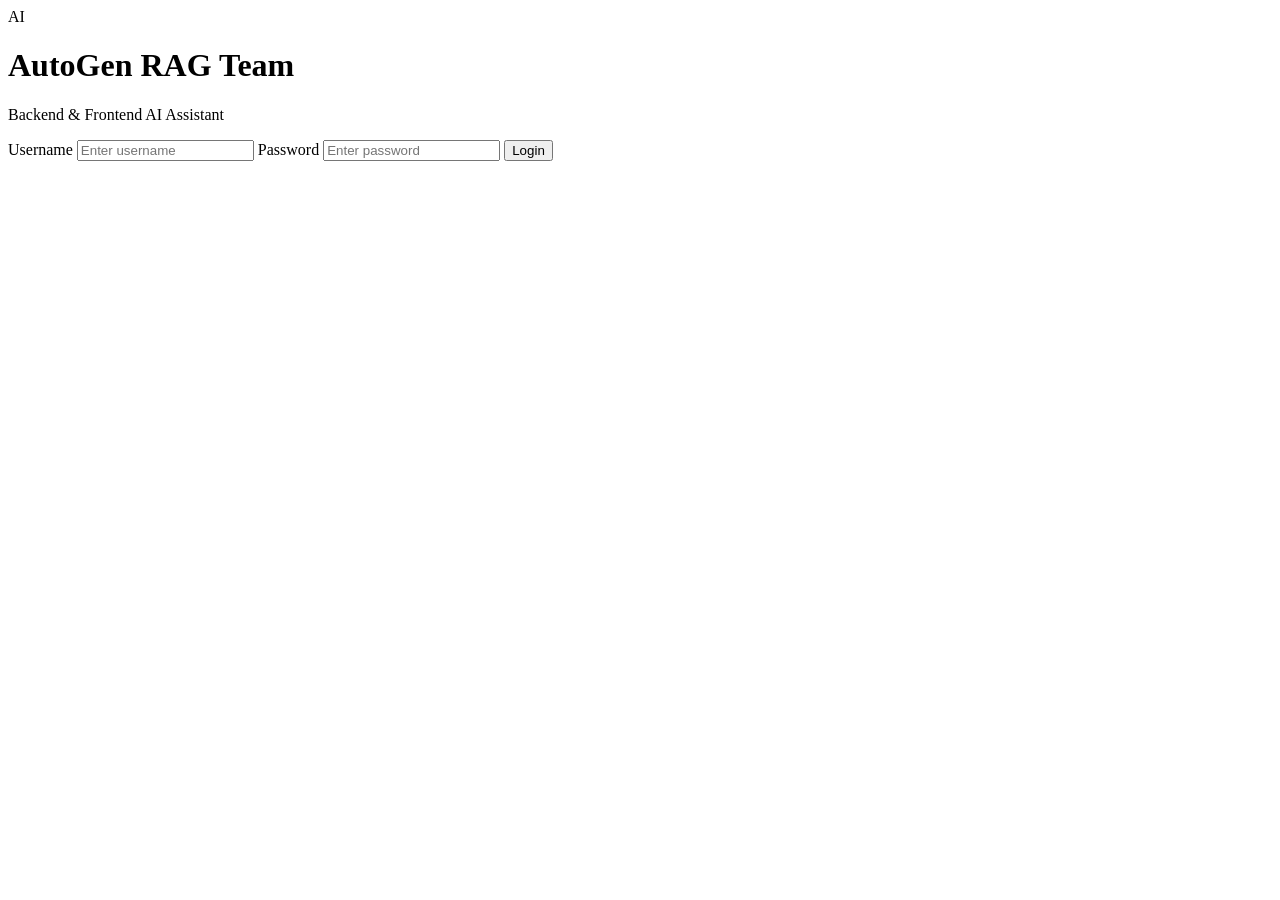
==== frontend/index.html @ aefc2204 "Release v2.0.0: web application and contextual routing" ====
<!DOCTYPE html>
<html lang="en">

<head>

    <meta charset="UTF-8">

    <meta
        name="viewport"
        content="width=device-width, initial-scale=1.0"
    >

    <title>AutoGen RAG Team - Login</title>

    <link
        rel="stylesheet"
        href="/static/style.css"
    >

</head>

<body>

    <main class="auth-page">

        <div class="auth-card">

            <div class="logo">
                AI
            </div>

            <h1>AutoGen RAG Team</h1>

            <p class="subtitle">
                Backend & Frontend AI Assistant
            </p>

            <form id="loginForm">

                <label for="username">
                    Username
                </label>

                <input
                    id="username"
                    type="text"
                    placeholder="Enter username"
                    autocomplete="username"
                    required
                >

                <label for="password">
                    Password
                </label>

                <input
                    id="password"
                    type="password"
                    placeholder="Enter password"
                    autocomplete="current-password"
                    required
                >

                <button
                    type="submit"
                    class="primary-button"
                >
                    Login
                </button>

            </form>

            <div
                id="loginError"
                class="error-message hidden"
            ></div>

        </div>

    </main>

    <script src="/static/app.js"></script>

</body>

</html>
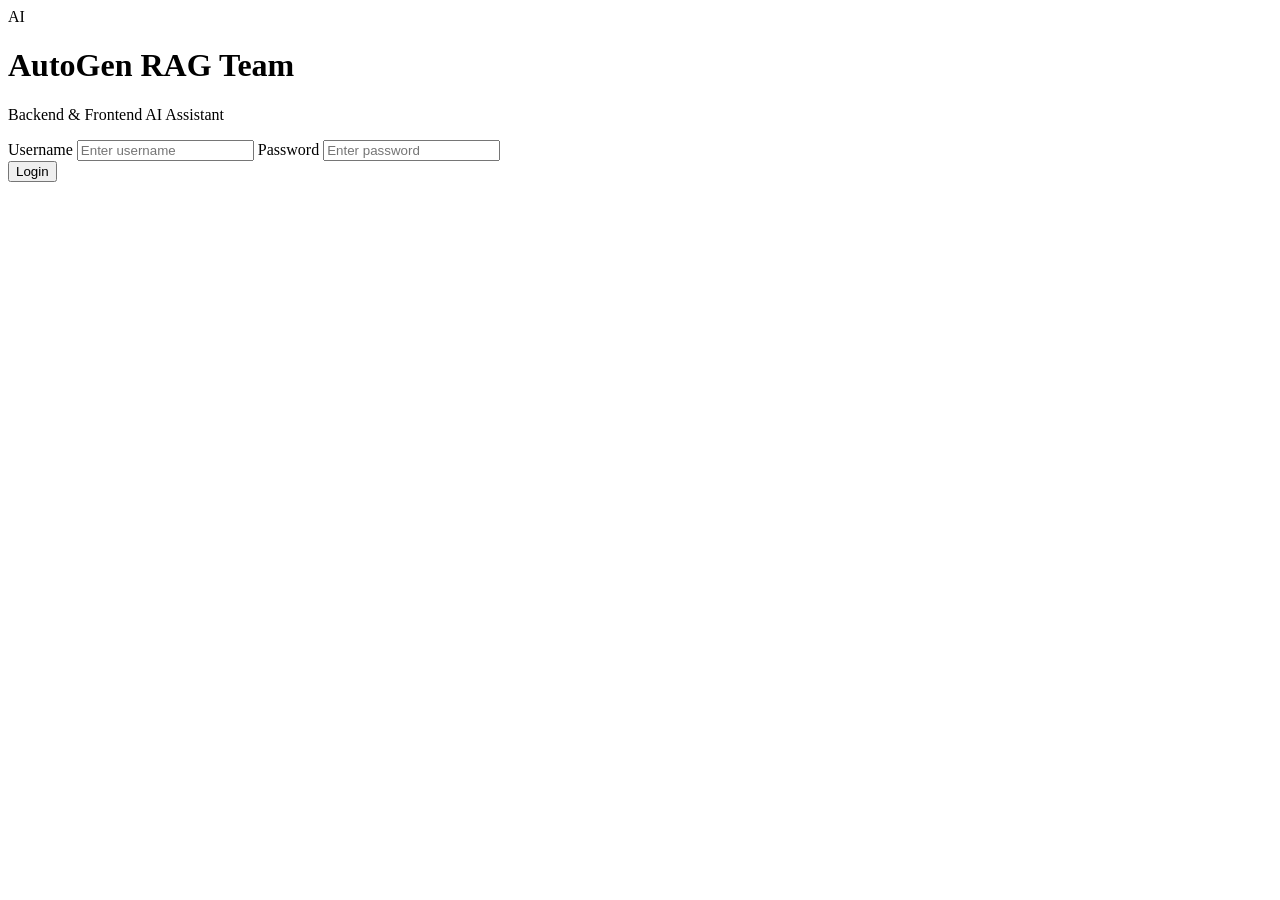
==== commit f18fc23e: "Release v3.0.0: add chat history and improve authentication" ====
--- a/frontend/index.html
+++ b/frontend/index.html
@@ -16,6 +16,13 @@
         rel="stylesheet"
         href="/static/style.css"
     >
+
+    <!-- Cloudflare Turnstile -->
+    <script
+        src="https://challenges.cloudflare.com/turnstile/v0/api.js"
+        async
+        defer
+    ></script>
 
 </head>
 
@@ -61,6 +68,12 @@
                     required
                 >
 
+                <!-- Cloudflare Turnstile -->
+                <div
+                    class="cf-turnstile"
+                    data-sitekey="0x4AAAAAAFOIOhMPQcX4qpKR"
+                ></div>
+
                 <button
                     type="submit"
                     class="primary-button"
@@ -83,5 +96,4 @@
 
 </body>
 
-</html>
-
+</html>
